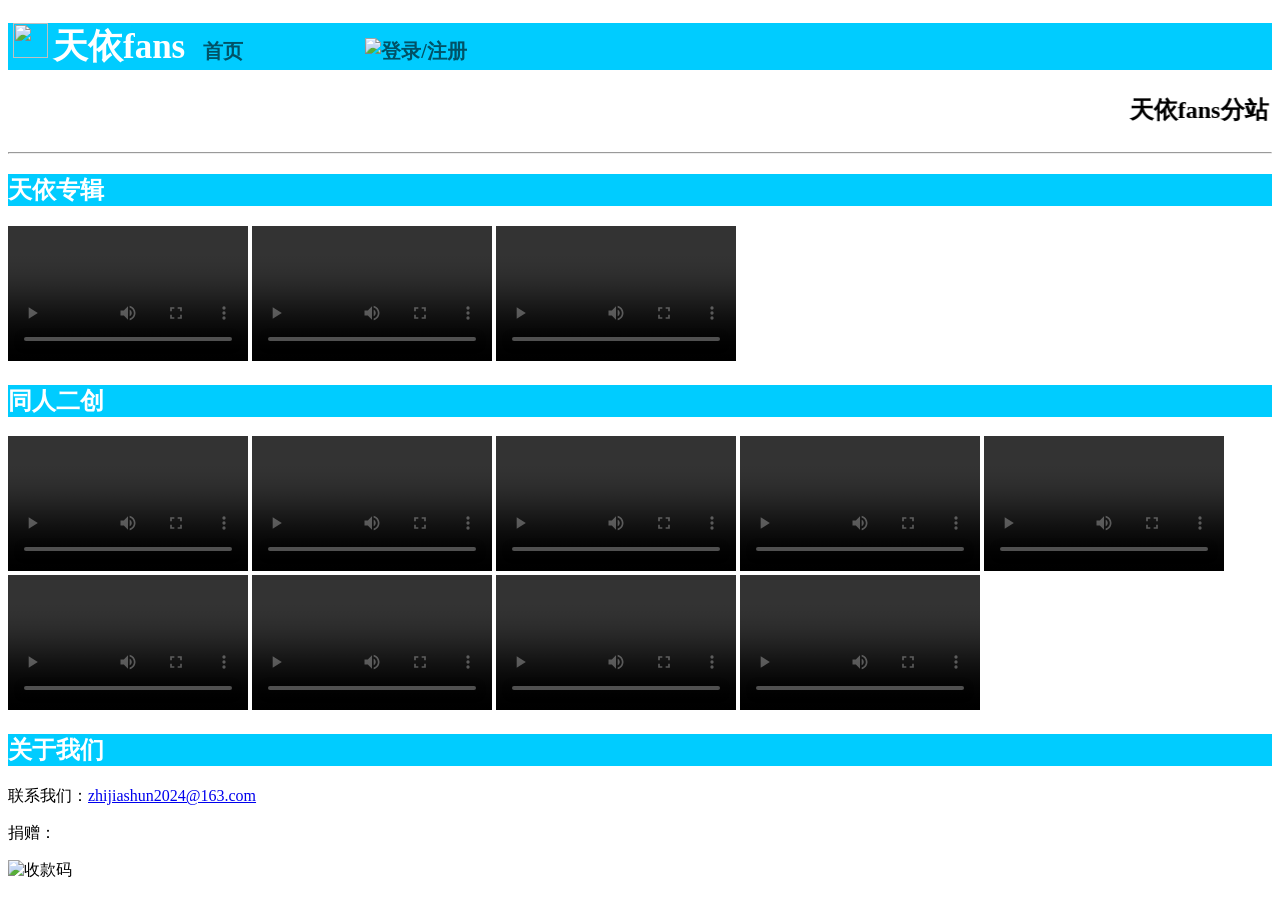
==== index.html @ a97aa9d8 "Add files via upload" ====
<!DOCTYPE html>
<html lang = "en">
<head>
    <meta charset = "UTF-8">
    <title>天依fans</title>

    <link rel = "stylesheet" href = "css/style.css" type = "text/css">
</head>
<body>
<header>
    <p>
    <h1 class = "title"><img id = "tianyi" src = "assets/img/洛天依头像.png" width = "35" height = "35">天依fans&nbsp;
    <a href = "#" class = "yeMian">首页</a>
    &nbsp;&nbsp;&nbsp;&nbsp;&nbsp;&nbsp;&nbsp;&nbsp;&nbsp;&nbsp;&nbsp;&nbsp;
    <a href = "登录注册.html" class = "yeMian"><img src = "assets/img/洛天依头像.png" alt = "登录/注册" width = "35" height = "35"></a>
    </h1>
    </p>

    <a name = "top"></a>
    <h2>
        <marquee>天依fans分站：
            <a href = "https://bilibili.com/" target = "_blank">bilibili.com</a>
        </marquee>
    </h2>
</header>

<hr/>

<section>
    <p><h2 class = "zhuanTi">天依专辑</h2></p>
    <video src = "assets/video/反乌托邦Pt.2.mp4" width = "240" height = "135" controls></video>
    <video src = "assets/video/勾指起誓.mp4" width = "240" height = "135" controls></video>
    <video src = "assets/video/权御天下2025重制版.mp4" width = "240" height = "135" controls></video>
</section>

<section>
    <p><h2 class = "zhuanTi">同人二创</h2></p>
    <video src = "assets/video/希望乌托邦有羽毛和翅膀.mp4" width = "240" height = "135" controls></video>
    <video src = "assets/video/【洛天依】伴月同眠.mp4" width = "240" height = "135" controls></video>
    <video src = "assets/video/【洛天依】昔涟.mp4" width = "240" height = "135" controls></video>
    <video src = "assets/video/【洛天依English】希望有羽毛和翅膀.mp4" width = "240" height = "135" controls></video>
    <video src = "assets/video/【洛天依】不眠之夜.mp4" width = "240" height = "135" controls></video>
    <video src = "assets/video/【洛天依】何者.mp4" width = "240" height = "135" controls></video>
    <video src = "assets/video/【洛天依】覆灭重生.mp4" width = "240" height = "135" controls></video>
    <video src = "assets/video/【乐正绫】轻涟.mp4" width = "240" height = "135" controls></video>
    <video src = "assets/video/【乐正绫】你若三冬.mp4" width = "240" height = "135" controls></video>
</section>

<footer>
    <p><h2 class = "zhuanTi">关于我们</h2></p>
    <p>联系我们：<a href="mailto:zhijiashun2024@163.com">zhijiashun2024@163.com</a></p>
    <p>捐赠：</p>
    <img src = "assets/img/收款码.png" alt = "收款码" width = "200" height = "200">
</footer>

<div class = ""></div>

</body>
</html>
---- css/style.css ----
body{
    background: white;
    color: black;
}
#tianyi{
    margin: 0 5px;
}
.title{
    color: white;
    background: #00ccff;
    font-size: 35px;
}
.zhuanTi{
    color: white;
    background: #00ccff;
}
.yeMian{
    color: rgba(0, 0, 0, 0.6);
    font-size: 20px;
    text-decoration: none;
    }
.yeMian:hover{
    color: blue;
    font-size: 20px;
    text-decoration: none;
}
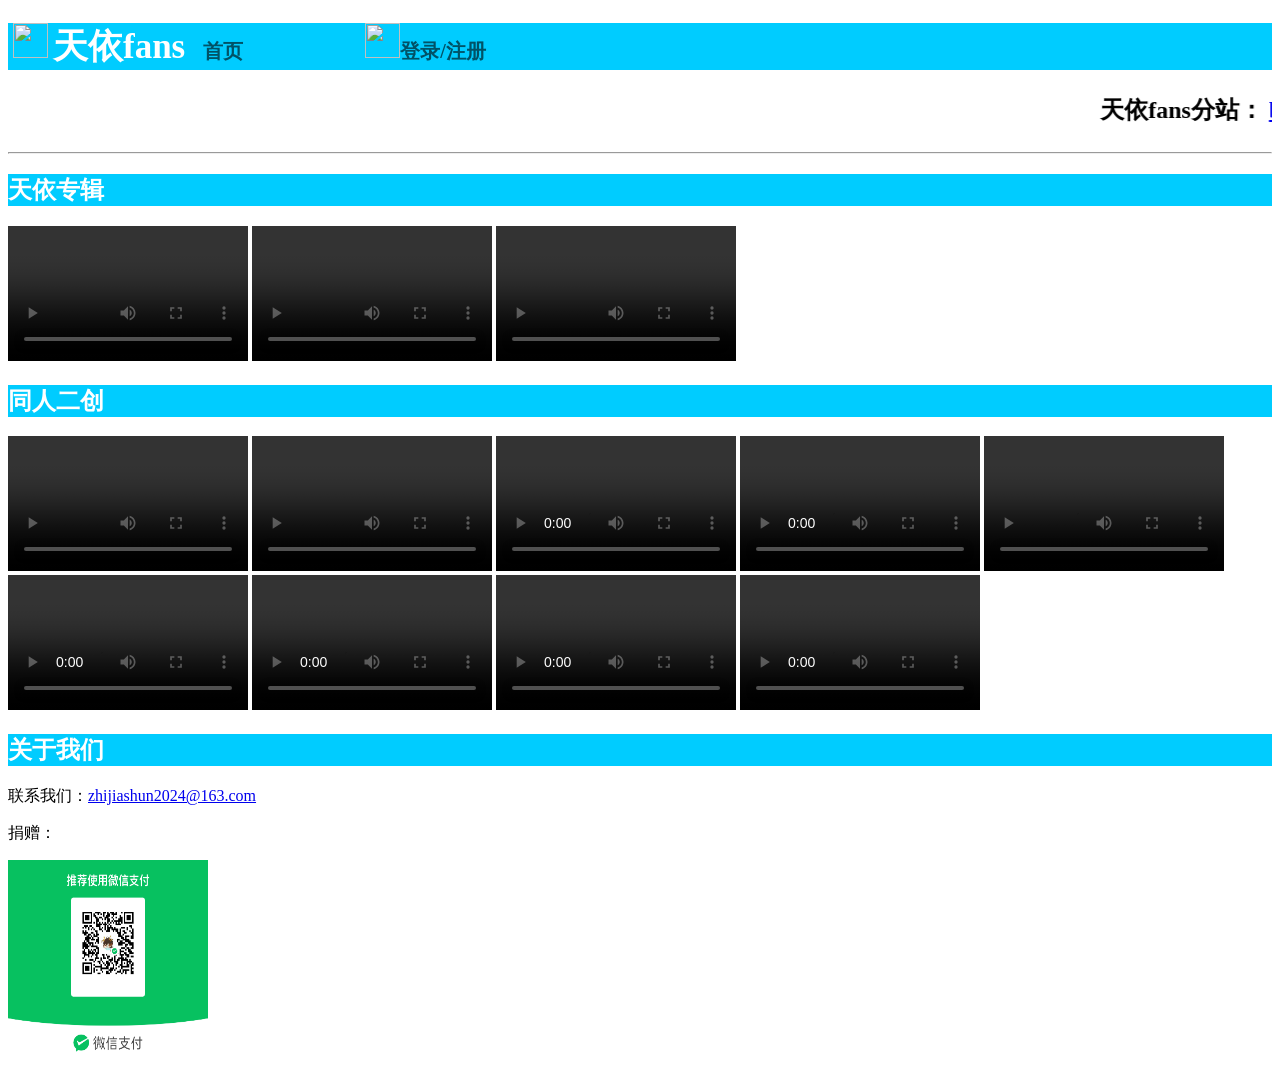
==== commit ab884fd1: "Update index.html" ====
--- a/index.html
+++ b/index.html
@@ -12,7 +12,7 @@
     <h1 class = "title"><img id = "tianyi" src = "assets/img/洛天依头像.png" width = "35" height = "35">天依fans&nbsp;
     <a href = "#" class = "yeMian">首页</a>
     &nbsp;&nbsp;&nbsp;&nbsp;&nbsp;&nbsp;&nbsp;&nbsp;&nbsp;&nbsp;&nbsp;&nbsp;
-    <a href = "登录注册.html" class = "yeMian"><img src = "assets/img/洛天依头像.png" alt = "登录/注册" width = "35" height = "35"></a>
+    <a href = "登录注册.html" class = "yeMian"><img src = "assets/img/洛天依头像.png" width = "35" height = "35">登录/注册</a>
     </h1>
     </p>
 
@@ -56,4 +56,4 @@
 <div class = ""></div>
 
 </body>
-</html>+</html>
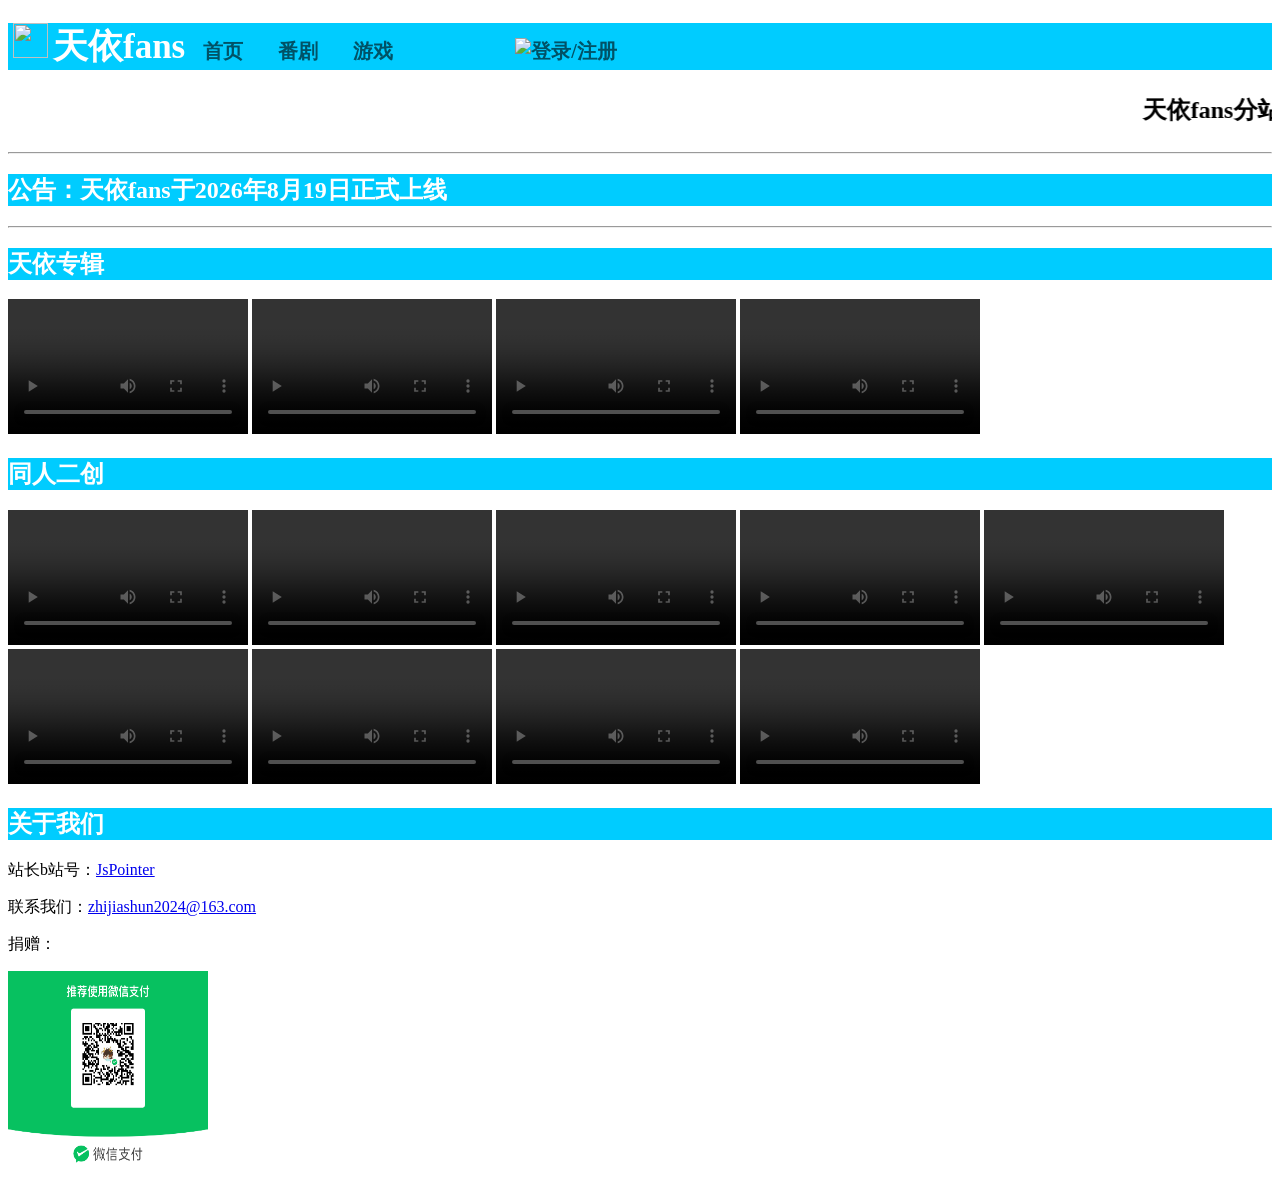
==== commit 7d944c57: "Add files via upload" ====
--- a/index.html
+++ b/index.html
@@ -1,3 +1,6 @@
+<!-- 本站于2026年8月19日正式上线 -->
+<!-- 站长：JsPointer -->
+<!-- 站娘：00（乐正绫），11（洛天依） -->
 <!DOCTYPE html>
 <html lang = "en">
 <head>
@@ -11,8 +14,12 @@
     <p>
     <h1 class = "title"><img id = "tianyi" src = "assets/img/洛天依头像.png" width = "35" height = "35">天依fans&nbsp;
     <a href = "#" class = "yeMian">首页</a>
+    &nbsp;&nbsp;
+    <a href = "番剧.html" class = "yeMian">番剧</a>
+    &nbsp;&nbsp;
+    <a href = "游戏.html" class = "yeMian">游戏</a>
     &nbsp;&nbsp;&nbsp;&nbsp;&nbsp;&nbsp;&nbsp;&nbsp;&nbsp;&nbsp;&nbsp;&nbsp;
-    <a href = "登录注册.html" class = "yeMian"><img src = "assets/img/洛天依头像.png" width = "35" height = "35">登录/注册</a>
+    <a href = "登录注册.html" class = "yeMian"><img src = "assets/img/洛天依头像.png" alt = "登录/注册" width = "35" height = "35"></a>
     </h1>
     </p>
 
@@ -27,10 +34,17 @@
 <hr/>
 
 <section>
+    <p><h2 class = "zhuanTi">公告：天依fans于2026年8月19日正式上线</h2></p>
+</section>
+
+<hr/>
+
+<section>
     <p><h2 class = "zhuanTi">天依专辑</h2></p>
     <video src = "assets/video/反乌托邦Pt.2.mp4" width = "240" height = "135" controls></video>
     <video src = "assets/video/勾指起誓.mp4" width = "240" height = "135" controls></video>
     <video src = "assets/video/权御天下2025重制版.mp4" width = "240" height = "135" controls></video>
+    <video src = "assets/video/一梦千宵.mp4" width = "240" height = "135" controls></video>
 </section>
 
 <section>
@@ -48,7 +62,8 @@
 
 <footer>
     <p><h2 class = "zhuanTi">关于我们</h2></p>
-    <p>联系我们：<a href="mailto:zhijiashun2024@163.com">zhijiashun2024@163.com</a></p>
+    <p>站长b站号：<a href = "https://space.bilibili.com/1611467675">JsPointer</a></p>
+    <p>联系我们：<a href = "mailto:zhijiashun2024@163.com">zhijiashun2024@163.com</a></p>
     <p>捐赠：</p>
     <img src = "assets/img/收款码.png" alt = "收款码" width = "200" height = "200">
 </footer>
@@ -57,3 +72,9 @@
 
 </body>
 </html>
+<!--
+  /`````\ /`````\
+ |       |       |
+  \_____/ \_____/
+ 天依防伪标识，认准正版天依fans
+-->
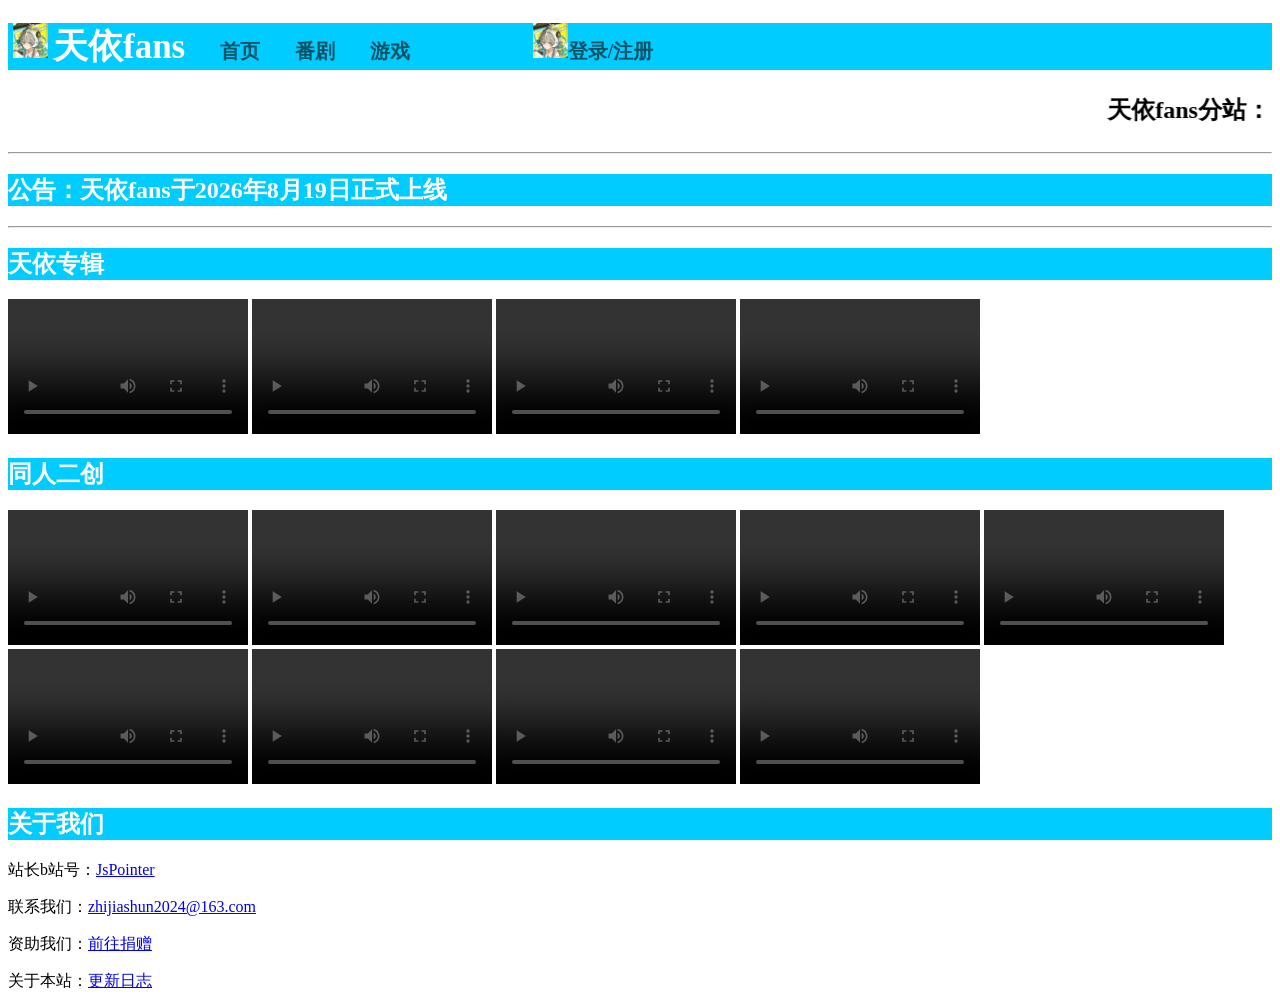
==== commit 124b4e7d: "Merge branch 'main' of https://github.com/JsPointer075/TianYiFans" ====
--- a/index.html
+++ b/index.html
@@ -7,19 +7,22 @@
     <meta charset = "UTF-8">
     <title>天依fans</title>
 
+    <link rel="icon" href="assets/img/favicon.ico">
     <link rel = "stylesheet" href = "css/style.css" type = "text/css">
 </head>
 <body>
 <header>
     <p>
-    <h1 class = "title"><img id = "tianyi" src = "assets/img/洛天依头像.png" width = "35" height = "35">天依fans&nbsp;
+    <h1 class = "title">
+    <img id = "tianyi" src = "assets/img/洛天依头像2026.png" width = "35" height = "35">天依fans
+    &nbsp;&nbsp;
     <a href = "#" class = "yeMian">首页</a>
     &nbsp;&nbsp;
     <a href = "番剧.html" class = "yeMian">番剧</a>
     &nbsp;&nbsp;
     <a href = "游戏.html" class = "yeMian">游戏</a>
     &nbsp;&nbsp;&nbsp;&nbsp;&nbsp;&nbsp;&nbsp;&nbsp;&nbsp;&nbsp;&nbsp;&nbsp;
-    <a href = "登录注册.html" class = "yeMian"><img src = "assets/img/洛天依头像.png" alt = "登录/注册" width = "35" height = "35"></a>
+    <a href = "登录注册.html" class = "yeMian"><img src = "assets/img/洛天依头像2026.png" width = "35" height = "35">登录/注册</a>
     </h1>
     </p>
 
@@ -62,10 +65,10 @@
 
 <footer>
     <p><h2 class = "zhuanTi">关于我们</h2></p>
-    <p>站长b站号：<a href = "https://space.bilibili.com/1611467675">JsPointer</a></p>
-    <p>联系我们：<a href = "mailto:zhijiashun2024@163.com">zhijiashun2024@163.com</a></p>
-    <p>捐赠：</p>
-    <img src = "assets/img/收款码.png" alt = "收款码" width = "200" height = "200">
+    <p>站长b站号：<a href = "https://space.bilibili.com/1611467675" target = "_blank">JsPointer</a></p>
+    <p>联系我们：<a href = "mailto:zhijiashun2024@163.com" target = "_blank">zhijiashun2024@163.com</a></p>
+    <p>资助我们：<a href = "assets/img/收款码.png" target = "_blank">前往捐赠</a></p>
+    <p>关于本站：<a href = "更新日志.html" target = "_blank">更新日志</a></p>
 </footer>
 
 <div class = ""></div>
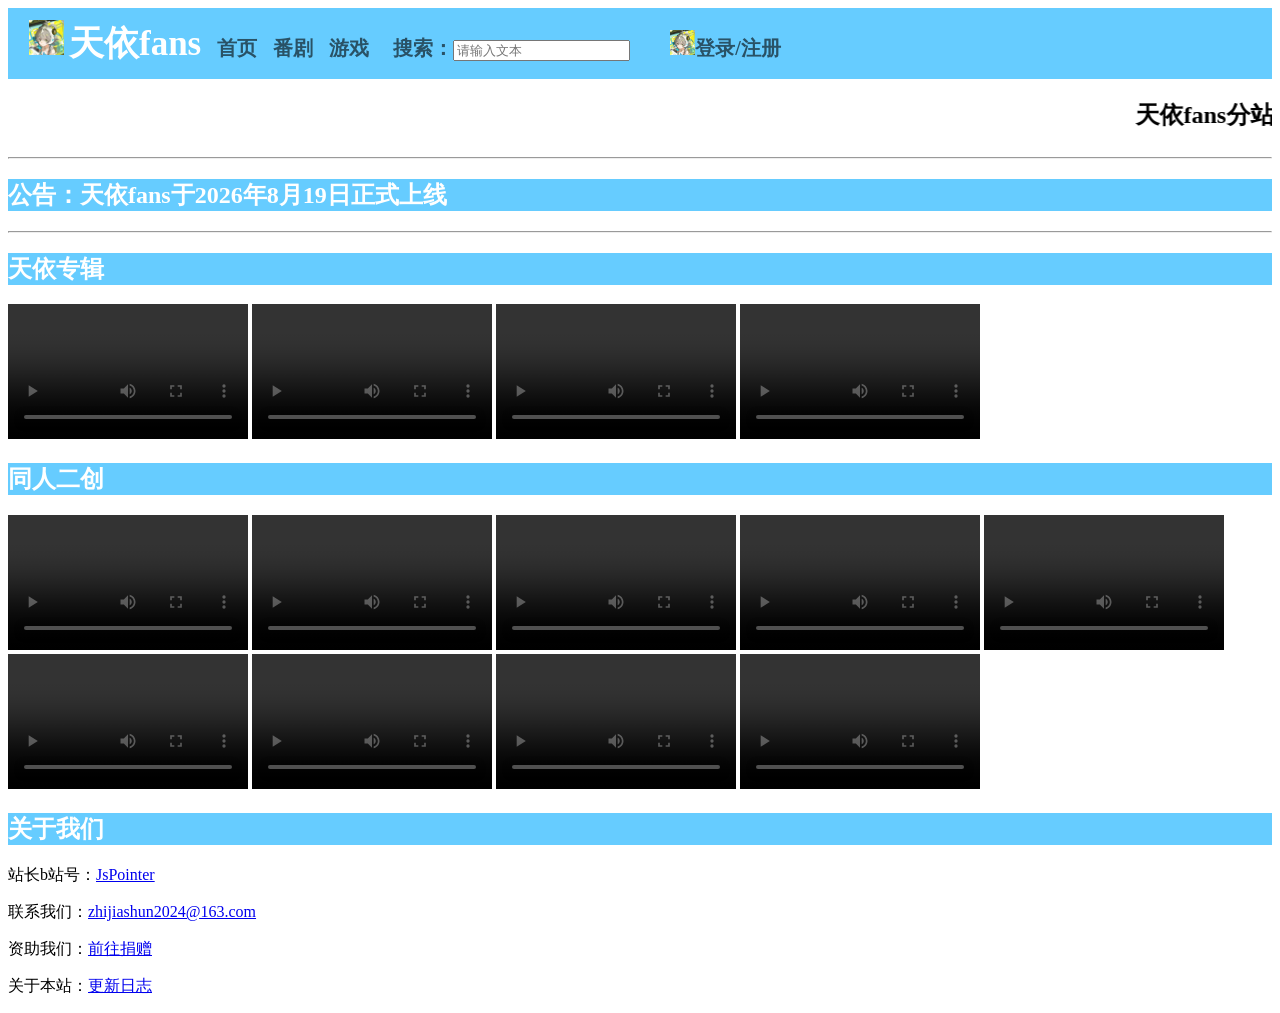
==== commit f66f4b95: "Merge branch 'main' of https://github.com/JsPointer075/TianYiFans" ====
--- a/index.html
+++ b/index.html
@@ -12,19 +12,19 @@
 </head>
 <body>
 <header>
-    <p>
-    <h1 class = "title">
-    <img id = "tianyi" src = "assets/img/洛天依头像2026.png" width = "35" height = "35">天依fans
+    <div class = "title-warp">
+    <img id = "tianyi" src = "assets/img/洛天依头像2026.png" width = "35" height = "35"><span id = "title">天依fans</span>
     &nbsp;&nbsp;
     <a href = "#" class = "yeMian">首页</a>
     &nbsp;&nbsp;
     <a href = "番剧.html" class = "yeMian">番剧</a>
     &nbsp;&nbsp;
     <a href = "游戏.html" class = "yeMian">游戏</a>
-    &nbsp;&nbsp;&nbsp;&nbsp;&nbsp;&nbsp;&nbsp;&nbsp;&nbsp;&nbsp;&nbsp;&nbsp;
-    <a href = "登录注册.html" class = "yeMian"><img src = "assets/img/洛天依头像2026.png" width = "35" height = "35">登录/注册</a>
-    </h1>
-    </p>
+    &nbsp;&nbsp;&nbsp;&nbsp;
+    <span class = "headerText">搜索：</span><input type = "text" name = "search" placeholder = "请输入文本">
+    &nbsp;&nbsp;&nbsp;&nbsp;&nbsp;&nbsp;&nbsp;&nbsp;
+    <a href = "登录注册.html" class = "yeMian"><img src = "assets/img/洛天依头像2026.png" width = "25" height = "25">登录/注册</a>
+    </div>
 
     <a name = "top"></a>
     <h2>
--- a/css/style.css
+++ b/css/style.css
@@ -5,17 +5,36 @@
 #tianyi{
     margin: 0 5px;
 }
-.title{
+#title{
     color: white;
-    background: #00ccff;
+    font-weight: 600;
     font-size: 35px;
+}
+.title-warp{
+    background: #66ccff;
+    font-weight: normal;
+    padding: 12px 16px;
+}
+/* 这块是用AI写的，还没看懂，先留着注释（后面那一块也是） */
+.title-wrap input[type="text"] {
+    font-size: 20px;/* 和文字同样字号，统一大小 */
+   border: 1px solid #ccc; /* 清除浏览器默认边框、轮廓 */
+    outline: none;
+    padding: 2px 6px;/* 去除input默认过大内边距，实现和文字等高 */
+    display: inline-block;/* 行内块，和文字基线对齐 */
+    vertical-align: middle;/* 和文字垂直居中对齐 */
+}
+.title-wrap input[type="text"]::placeholder {
+    font-size: 20px;
+    color:#999;
 }
 .zhuanTi{
     color: white;
-    background: #00ccff;
+    background: #66ccff;
 }
 .yeMian{
     color: rgba(0, 0, 0, 0.6);
+    font-weight: 600;
     font-size: 20px;
     text-decoration: none;
     }
@@ -23,4 +42,9 @@
     color: blue;
     font-size: 20px;
     text-decoration: none;
+}
+.headerText{
+    color: rgba(0, 0, 0, 0.6);
+    font-weight: 600;
+    font-size: 20px;
 }
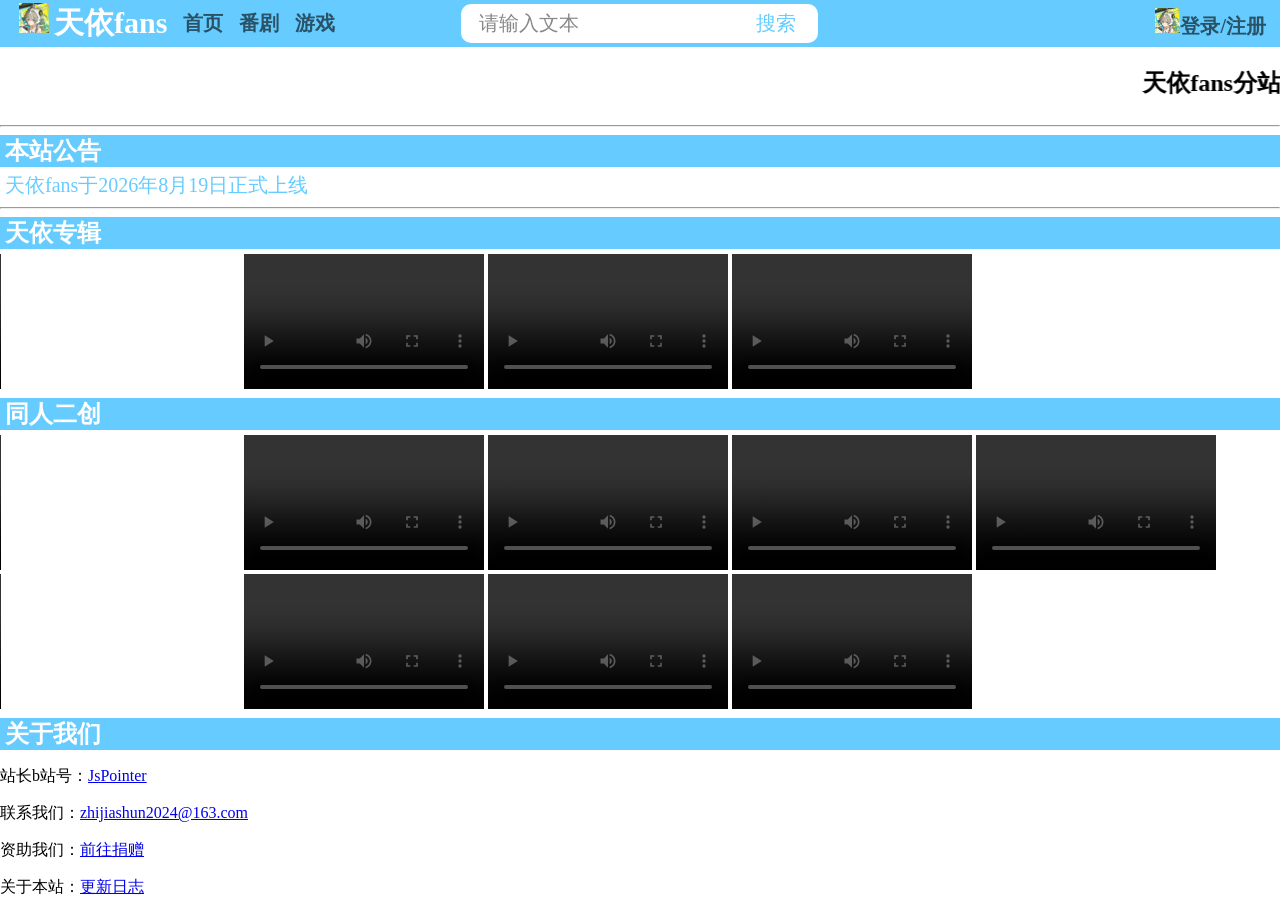
==== commit 3d588060: "Merge branch 'main' of https://github.com/JsPointer075/TianYiFans" ====
--- a/index.html
+++ b/index.html
@@ -9,21 +9,30 @@
 
     <link rel="icon" href="assets/img/favicon.ico">
     <link rel = "stylesheet" href = "css/style.css" type = "text/css">
+    <link rel = "stylesheet" href = "css/header-style.css" type = "text/css">
 </head>
 <body>
 <header>
-    <div class = "title-warp">
-    <img id = "tianyi" src = "assets/img/洛天依头像2026.png" width = "35" height = "35"><span id = "title">天依fans</span>
-    &nbsp;&nbsp;
-    <a href = "#" class = "yeMian">首页</a>
-    &nbsp;&nbsp;
-    <a href = "番剧.html" class = "yeMian">番剧</a>
-    &nbsp;&nbsp;
-    <a href = "游戏.html" class = "yeMian">游戏</a>
-    &nbsp;&nbsp;&nbsp;&nbsp;
-    <span class = "headerText">搜索：</span><input type = "text" name = "search" placeholder = "请输入文本">
-    &nbsp;&nbsp;&nbsp;&nbsp;&nbsp;&nbsp;&nbsp;&nbsp;
-    <a href = "登录注册.html" class = "yeMian"><img src = "assets/img/洛天依头像2026.png" width = "25" height = "25">登录/注册</a>
+    <div class = "title-wrap">
+        <div class = "nav-left">
+            <ul>
+                <li><img id = "tianyi" src = "assets/img/洛天依头像2026.png" width = "30" height = "30"><span id = "title">天依fans</span></li>
+                <li><a href = "#" class = "yeMian">首页</a></li>
+                <li><a href = "番剧.html" class = "yeMian">番剧</a></li>
+                <li><a href = "游戏.html" class = "yeMian">游戏</a></li>
+            </ul>
+        </div>
+        <div class = "search-center">
+            <form action = "#" method = "get" class = "search-form">
+                <div class = "search-wrapper">
+                    <input type = "text" name = "search" placeholder = "请输入文本">
+                    <button type = "submit" class = "search-btn">搜索</button>
+                </div>
+            </form>
+        </div>
+        <div class = "nav-right">
+            <a href = "登录注册.html" class = "yeMian"><img src = "assets/img/洛天依头像2026.png" width = "25" height = "25">登录/注册</a>
+        </div>
     </div>
 
     <a name = "top"></a>
@@ -37,13 +46,16 @@
 <hr/>
 
 <section>
-    <p><h2 class = "zhuanTi">公告：天依fans于2026年8月19日正式上线</h2></p>
+    <div class = "zhuanTi">本站公告</div>
+    <ul class  = "gongGao">
+        <li>天依fans于2026年8月19日正式上线</li>
+    </ul>
 </section>
 
 <hr/>
 
 <section>
-    <p><h2 class = "zhuanTi">天依专辑</h2></p>
+    <div class = "zhuanTi">天依专辑</div>
     <video src = "assets/video/反乌托邦Pt.2.mp4" width = "240" height = "135" controls></video>
     <video src = "assets/video/勾指起誓.mp4" width = "240" height = "135" controls></video>
     <video src = "assets/video/权御天下2025重制版.mp4" width = "240" height = "135" controls></video>
@@ -51,7 +63,7 @@
 </section>
 
 <section>
-    <p><h2 class = "zhuanTi">同人二创</h2></p>
+    <div class = "zhuanTi">同人二创</div>
     <video src = "assets/video/希望乌托邦有羽毛和翅膀.mp4" width = "240" height = "135" controls></video>
     <video src = "assets/video/【洛天依】伴月同眠.mp4" width = "240" height = "135" controls></video>
     <video src = "assets/video/【洛天依】昔涟.mp4" width = "240" height = "135" controls></video>
@@ -64,15 +76,12 @@
 </section>
 
 <footer>
-    <p><h2 class = "zhuanTi">关于我们</h2></p>
+    <div class = "zhuanTi">关于我们</div>
     <p>站长b站号：<a href = "https://space.bilibili.com/1611467675" target = "_blank">JsPointer</a></p>
     <p>联系我们：<a href = "mailto:zhijiashun2024@163.com" target = "_blank">zhijiashun2024@163.com</a></p>
     <p>资助我们：<a href = "assets/img/收款码.png" target = "_blank">前往捐赠</a></p>
     <p>关于本站：<a href = "更新日志.html" target = "_blank">更新日志</a></p>
 </footer>
-
-<div class = ""></div>
-
 </body>
 </html>
 <!--
--- a/css/style.css
+++ b/css/style.css
@@ -1,50 +1,20 @@
 body{
     background: white;
     color: black;
-}
-#tianyi{
-    margin: 0 5px;
-}
-#title{
-    color: white;
-    font-weight: 600;
-    font-size: 35px;
-}
-.title-warp{
-    background: #66ccff;
-    font-weight: normal;
-    padding: 12px 16px;
-}
-/* 这块是用AI写的，还没看懂，先留着注释（后面那一块也是） */
-.title-wrap input[type="text"] {
-    font-size: 20px;/* 和文字同样字号，统一大小 */
-   border: 1px solid #ccc; /* 清除浏览器默认边框、轮廓 */
-    outline: none;
-    padding: 2px 6px;/* 去除input默认过大内边距，实现和文字等高 */
-    display: inline-block;/* 行内块，和文字基线对齐 */
-    vertical-align: middle;/* 和文字垂直居中对齐 */
-}
-.title-wrap input[type="text"]::placeholder {
-    font-size: 20px;
-    color:#999;
+    margin: 0;
 }
 .zhuanTi{
     color: white;
     background: #66ccff;
+    font-size: 24px;
+    margin: 5px 0;
+    padding: 0 5px;/*一会再调参数*/
+    font-weight: 600;
 }
-.yeMian{
-    color: rgba(0, 0, 0, 0.6);
-    font-weight: 600;
+.gongGao{
+    list-style: none;
+    color: #66ccff;
     font-size: 20px;
-    text-decoration: none;
-    }
-.yeMian:hover{
-    color: blue;
-    font-size: 20px;
-    text-decoration: none;
-}
-.headerText{
-    color: rgba(0, 0, 0, 0.6);
-    font-weight: 600;
-    font-size: 20px;
+    margin: 5px 0;
+    padding: 0 0 0 5px;
 }
--- a/css/header-style.css
+++ b/css/header-style.css
@@ -0,0 +1,101 @@
+#tianyi{
+    margin: 0 5px;
+}
+#title{
+    color: white;
+    font-weight: 600;
+    font-size: 30px;
+}
+/* 这块是用AI写的，还没看懂，先留着注释（整个title-wrap都是用AI写的） */
+.title-wrap{
+    background: #66ccff;
+    font-weight: normal;
+    padding: 2px 6px;
+    display: flex;
+    align-items: center;
+}
+.nav-left{
+    flex: 1;
+    /* 左边留出一点内边距，实现标题不贴死边框 */
+    padding-left: 8px;
+}
+.nav-left ul{
+    list-style: none;
+    margin:0;
+    padding:0;
+    display: flex;
+    align-items: center; /* 解决30px和20px字号垂直错位 */
+    gap:16px;
+}
+/* 中间搜索盒子 */
+.search-center{
+    flex:1;
+    display:flex;
+    justify-content:center;
+    align-items:center;
+    /* 给搜索组件增加上下外边距，留出上下空白 */
+    margin:2px 0;
+}
+.search-form{
+    margin:0;
+}
+.search-wrapper{
+    display:flex;
+    align-items:center;
+    gap:8px;
+    background:#ffffff;
+    border:2px solid #ffffff;
+    border-radius:10px;
+    /* 进一步缩小组件内部上下padding，让搜索块本身高度更小 */
+    padding:2px 10px;
+}
+.search-wrapper input[type="text"] {
+    flex:1;
+    font-size: 20px;
+    border: none;
+    outline: none;
+    background:transparent;
+    padding: 2px 6px;
+    border-radius:6px;
+}
+.search-wrapper input[type="text"]:focus {
+    background-color:#e8e9eb;
+}
+.search-wrapper input[type="text"]::placeholder {
+    font-size: 20px;
+    color:#888888;
+}
+.search-btn{
+    font-size:20px;
+    padding:2px 10px;
+    border:none;
+    background:#ffffff;
+    color:#66ccff;
+    border-radius:6px;
+    cursor:pointer;
+}
+.search-btn:hover{
+    background:#eeeeee;
+}
+.nav-right{
+    flex:1;
+    padding-right:8px;
+    display:flex;
+    justify-content:flex-end;
+}
+.yeMian{
+    color: rgba(0, 0, 0, 0.6);
+    font-weight: 600;
+    font-size: 20px;
+    text-decoration: none;
+}
+.yeMian:hover{
+    color: blue;
+    font-size: 20px;
+    text-decoration: none;
+}
+.headerText{
+    color: rgba(0, 0, 0, 0.6);
+    font-weight: 600;
+    font-size: 20px;
+}
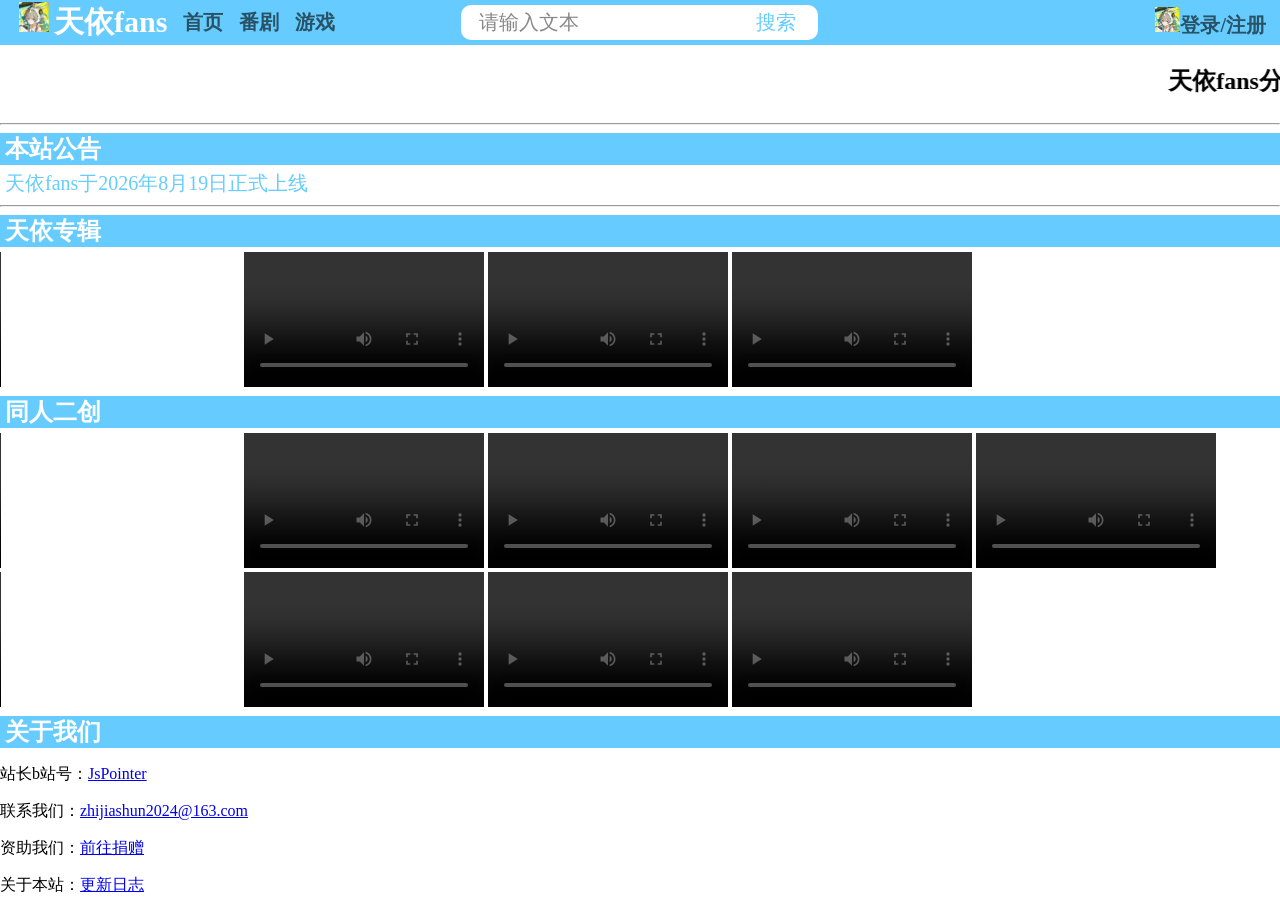
==== commit 13e0105f: "Merge branch 'main' of https://github.com/JsPointer075/TianYiFans" ====
--- a/index.html
+++ b/index.html
@@ -12,12 +12,11 @@
     <link rel = "stylesheet" href = "css/header-style.css" type = "text/css">
 </head>
 <body>
-<header>
-    <div class = "title-wrap">
+<div class = "title-wrap">
         <div class = "nav-left">
             <ul>
                 <li><img id = "tianyi" src = "assets/img/洛天依头像2026.png" width = "30" height = "30"><span id = "title">天依fans</span></li>
-                <li><a href = "#" class = "yeMian">首页</a></li>
+                <li><a href = "index.html" class = "yeMian">首页</a></li>
                 <li><a href = "番剧.html" class = "yeMian">番剧</a></li>
                 <li><a href = "游戏.html" class = "yeMian">游戏</a></li>
             </ul>
@@ -33,8 +32,9 @@
         <div class = "nav-right">
             <a href = "登录注册.html" class = "yeMian"><img src = "assets/img/洛天依头像2026.png" width = "25" height = "25">登录/注册</a>
         </div>
-    </div>
+</div>
 
+<header>
     <a name = "top"></a>
     <h2>
         <marquee>天依fans分站：
--- a/css/header-style.css
+++ b/css/header-style.css
@@ -13,6 +13,11 @@
     padding: 2px 6px;
     display: flex;
     align-items: center;
+    /* sticky固定顶部 */
+    position: sticky;
+    top: 0;
+    z-index:999;
+    box-sizing: border-box;
 }
 .nav-left{
     flex: 1;
@@ -47,7 +52,7 @@
     border:2px solid #ffffff;
     border-radius:10px;
     /* 进一步缩小组件内部上下padding，让搜索块本身高度更小 */
-    padding:2px 10px;
+    padding:0 10px;
 }
 .search-wrapper input[type="text"] {
     flex:1;
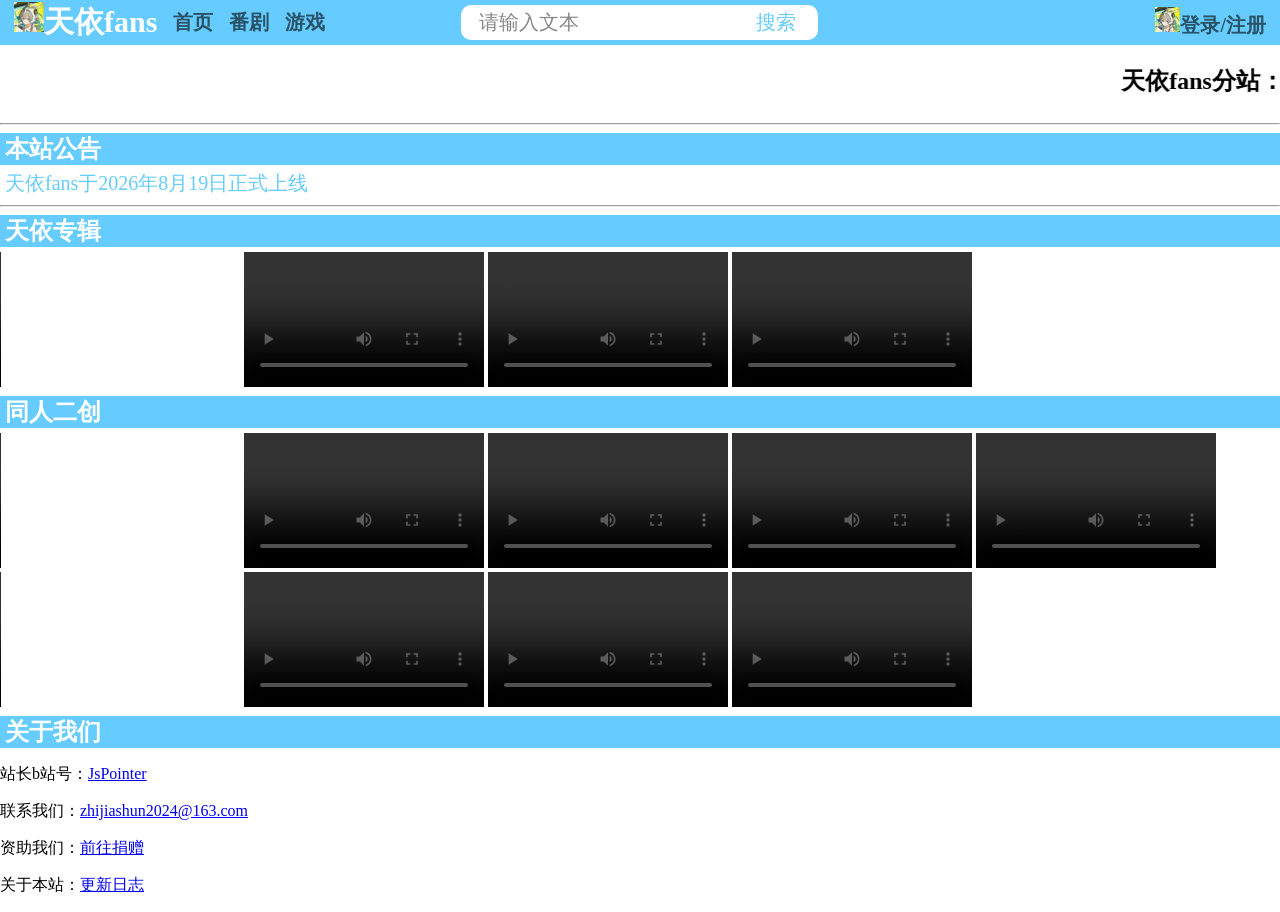
==== commit 02750f79: "Merge branch 'main' of https://github.com/JsPointer075/TianYiFans" ====
--- a/index.html
+++ b/index.html
@@ -13,25 +13,25 @@
 </head>
 <body>
 <div class = "title-wrap">
-        <div class = "nav-left">
-            <ul>
-                <li><img id = "tianyi" src = "assets/img/洛天依头像2026.png" width = "30" height = "30"><span id = "title">天依fans</span></li>
-                <li><a href = "index.html" class = "yeMian">首页</a></li>
-                <li><a href = "番剧.html" class = "yeMian">番剧</a></li>
-                <li><a href = "游戏.html" class = "yeMian">游戏</a></li>
-            </ul>
-        </div>
-        <div class = "search-center">
-            <form action = "#" method = "get" class = "search-form">
-                <div class = "search-wrapper">
-                    <input type = "text" name = "search" placeholder = "请输入文本">
-                    <button type = "submit" class = "search-btn">搜索</button>
-                </div>
-            </form>
-        </div>
-        <div class = "nav-right">
-            <a href = "登录注册.html" class = "yeMian"><img src = "assets/img/洛天依头像2026.png" width = "25" height = "25">登录/注册</a>
-        </div>
+    <div class = "nav-left">
+        <ul>
+            <li><a href = "index.html" id = "title"><img src = "assets/img/洛天依头像2026.png" width = "30" height = "30"><span>天依fans</span></a></li>
+            <li class = "yeMian"><a href = "index.html" class = "yeMian">首页</a></li>
+            <li><a href = "番剧.html" class = "yeMian">番剧</a></li>
+            <li><a href = "游戏.html" class = "yeMian">游戏</a></li>
+        </ul>
+    </div>
+    <div class = "search-center">
+        <form action = "#" method = "get" class = "search-form">
+            <div class = "search-wrapper">
+                <input type = "text" name = "search" placeholder = "请输入文本">
+                <button type = "submit" class = "search-btn">搜索</button>
+            </div>
+        </form>
+    </div>
+    <div class = "nav-right">
+        <a href = "登录注册.html" class = "yeMian"><img src = "assets/img/洛天依头像2026.png" width = "25" height = "25">登录/注册</a>
+    </div>
 </div>
 
 <header>
--- a/css/header-style.css
+++ b/css/header-style.css
@@ -1,10 +1,8 @@
-#tianyi{
-    margin: 0 5px;
-}
 #title{
     color: white;
     font-weight: 600;
     font-size: 30px;
+    text-decoration: none;
 }
 /* 这块是用AI写的，还没看懂，先留着注释（整个title-wrap都是用AI写的） */
 .title-wrap{
@@ -93,11 +91,15 @@
     font-weight: 600;
     font-size: 20px;
     text-decoration: none;
+    transition-property: transform;
+    transition-duration: 0.3s;
+    display: inline-block;
 }
 .yeMian:hover{
     color: blue;
     font-size: 20px;
     text-decoration: none;
+    transform: translateY(-3px);
 }
 .headerText{
     color: rgba(0, 0, 0, 0.6);
